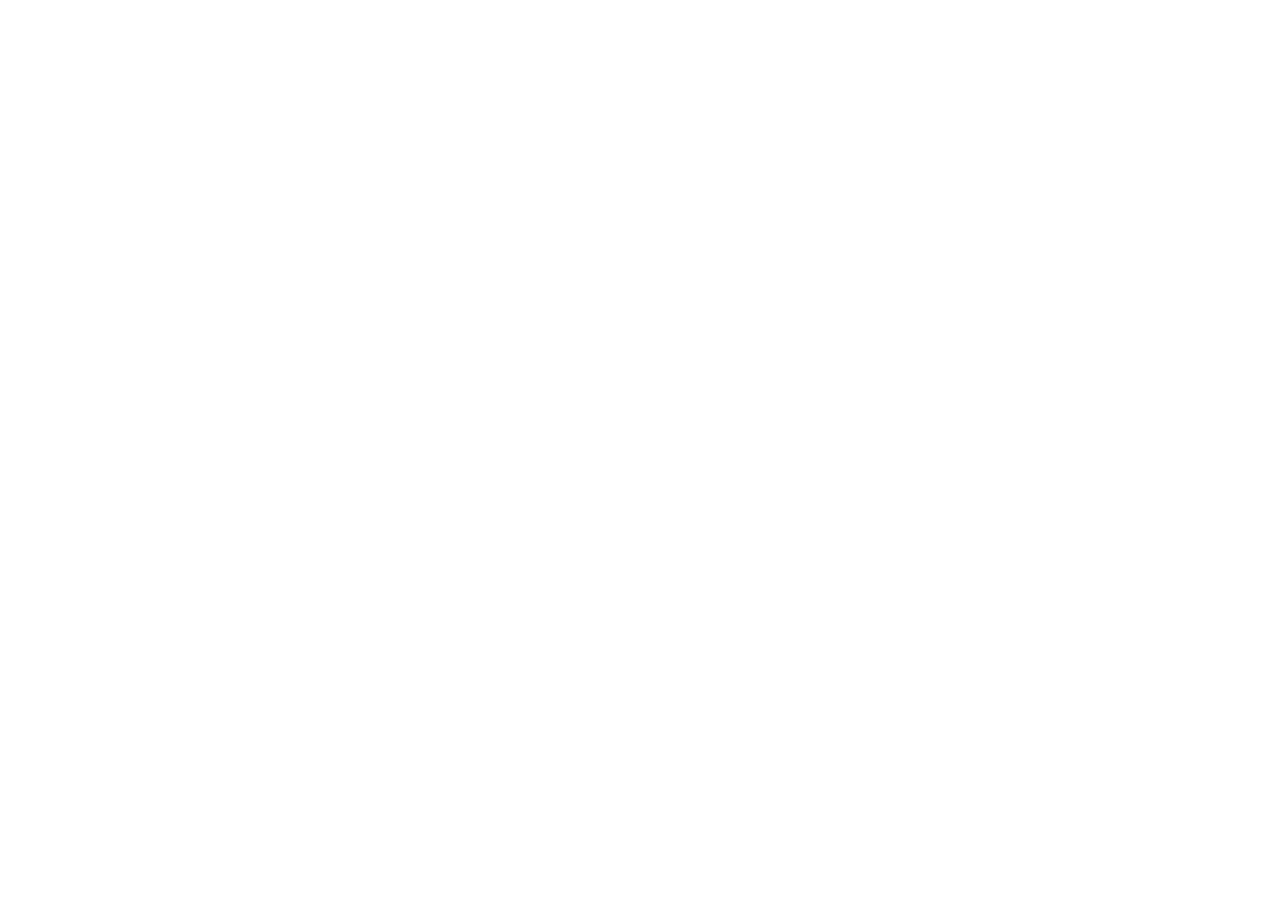
==== index.html @ 67a6408b "Revised Knoxville coffee StoryMap Reordered stops into a route outward from campus, rewrote slide co" ====
<!doctype html>
<html lang="en">
<head>
  <meta charset="utf-8">
  <meta name="viewport" content="width=device-width, initial-scale=1">
  <title>Knoxville Coffee Crawl</title>
  <meta name="description" content="An interactive StoryMap of five of the highest-rated coffee shops near UT and downtown Knoxville, TN.">
  <link rel="icon" href="images/coffee-pin.svg" type="image/svg+xml">
  <link rel="stylesheet" href="https://cdn.knightlab.com/libs/storymapjs/latest/css/storymap.css">
  <style>
    html, body { height: 100%; margin: 0; padding: 0; background: #ffffff; }
    #storymap { width: 100%; height: 100vh; height: 100dvh; }
    .vco-storymap .vco-slide .vco-slide-content-container .vco-slide-content .vco-text h2.vco-headline-title { color: #4a3424; }
    .vco-storymap .vco-slide .vco-text p b { color: #6F4E37; }
  </style>
</head>
<body>
  <div id="storymap"></div>
  <noscript>This StoryMap needs JavaScript to display.</noscript>
  <script src="https://cdn.knightlab.com/libs/storymapjs/latest/js/storymap-min.js"></script>
  <script>
    fetch('storymap.json')
      .then(function (r) { return r.json(); })
      .then(function (data) {
        window.storymap = new KLStoryMap.StoryMap('storymap', data, {
          calculate_zoom: false,
          start_at_slide: parseInt(new URLSearchParams(location.search).get('start_at_slide') || '0', 10)
        });
        window.addEventListener('resize', function () { window.storymap.updateDisplay(); });
      });
  </script>
</body>
</html>
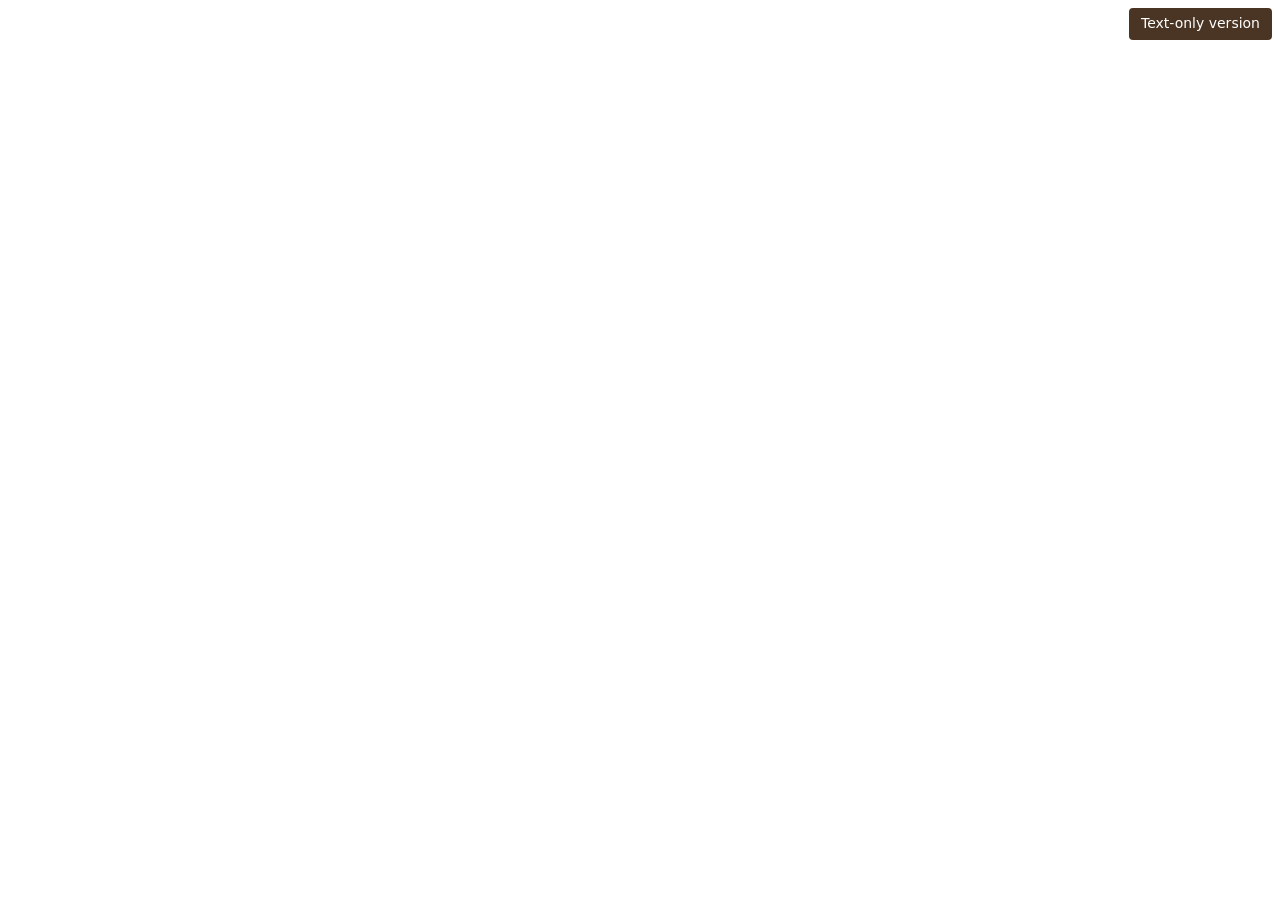
==== commit 6bce8df0: "Restructure StoryMap around research question on Knoxville coffee history Add historic stops (JFG Co" ====
--- a/index.html
+++ b/index.html
@@ -4,24 +4,54 @@
   <meta charset="utf-8">
   <meta name="viewport" content="width=device-width, initial-scale=1">
   <title>Knoxville Coffee Crawl</title>
-  <meta name="description" content="An interactive StoryMap of five of the highest-rated coffee shops near UT and downtown Knoxville, TN.">
+  <meta name="description" content="An interactive StoryMap on the history of coffee in Knoxville, TN, and the coffee shops that shape the city's culture today.">
   <link rel="icon" href="images/coffee-pin.svg" type="image/svg+xml">
   <link rel="stylesheet" href="https://cdn.knightlab.com/libs/storymapjs/latest/css/storymap.css">
   <style>
     html, body { height: 100%; margin: 0; padding: 0; background: #ffffff; }
     #storymap { width: 100%; height: 100vh; height: 100dvh; }
     .vco-storymap .vco-slide .vco-slide-content-container .vco-slide-content .vco-text h2.vco-headline-title { color: #4a3424; }
+    .vco-storymap h2.vco-headline { color: #4a3424; }
     .vco-storymap .vco-slide .vco-text p b { color: #6F4E37; }
+    .vco-storymap .vco-text a { color: #7a4a1e; text-decoration: underline; }
+    .vco-storymap .vco-text .rq { border-left: 4px solid #6F4E37; padding-left: 10px; }
+    /* Temporary research notes: delete each box once the slide text is final */
+    .vco-storymap .vco-text .draft-notes { border: 2px dashed #b07d3a; background: #fff8ec; padding: 8px 12px; margin-top: 12px; font-size: 0.9em; }
+    .vco-storymap .vco-text .draft-notes .src { font-size: 0.85em; }
+    .text-version {
+      position: fixed; top: 8px; right: 8px; z-index: 1000;
+      background: #4a3424; color: #fff; padding: 6px 12px; border-radius: 4px;
+      font: 14px/1.4 system-ui, sans-serif; text-decoration: none;
+    }
+    .text-version:focus { outline: 3px solid #f2b84b; outline-offset: 2px; }
   </style>
 </head>
 <body>
-  <div id="storymap"></div>
-  <noscript>This StoryMap needs JavaScript to display.</noscript>
+  <a class="text-version" href="tour.html">Text-only version</a>
+  <div id="storymap" role="region" aria-label="Interactive map of the Knoxville coffee tour"></div>
+  <noscript>This StoryMap needs JavaScript. <a href="tour.html">Read the text-only version of the tour.</a></noscript>
   <script src="https://cdn.knightlab.com/libs/storymapjs/latest/js/storymap-min.js"></script>
   <script>
     fetch('storymap.json')
       .then(function (r) { return r.json(); })
       .then(function (data) {
+        // StoryMapJS has no alt-text field for slide images, so copy each slide's
+        // media.alt onto its rendered <img>.
+        var altBySrc = {};
+        data.storymap.slides.forEach(function (s) {
+          if (s.media && s.media.url && s.media.alt) altBySrc[s.media.url] = s.media.alt;
+        });
+        function applyAlt(root) {
+          root.querySelectorAll('img').forEach(function (img) {
+            var src = img.getAttribute('src') || '';
+            Object.keys(altBySrc).forEach(function (u) {
+              if (src.indexOf(u) !== -1 && img.alt !== altBySrc[u]) img.alt = altBySrc[u];
+            });
+          });
+        }
+        var el = document.getElementById('storymap');
+        new MutationObserver(function () { applyAlt(el); }).observe(el, { childList: true, subtree: true });
+
         window.storymap = new KLStoryMap.StoryMap('storymap', data, {
           calculate_zoom: false,
           start_at_slide: parseInt(new URLSearchParams(location.search).get('start_at_slide') || '0', 10)
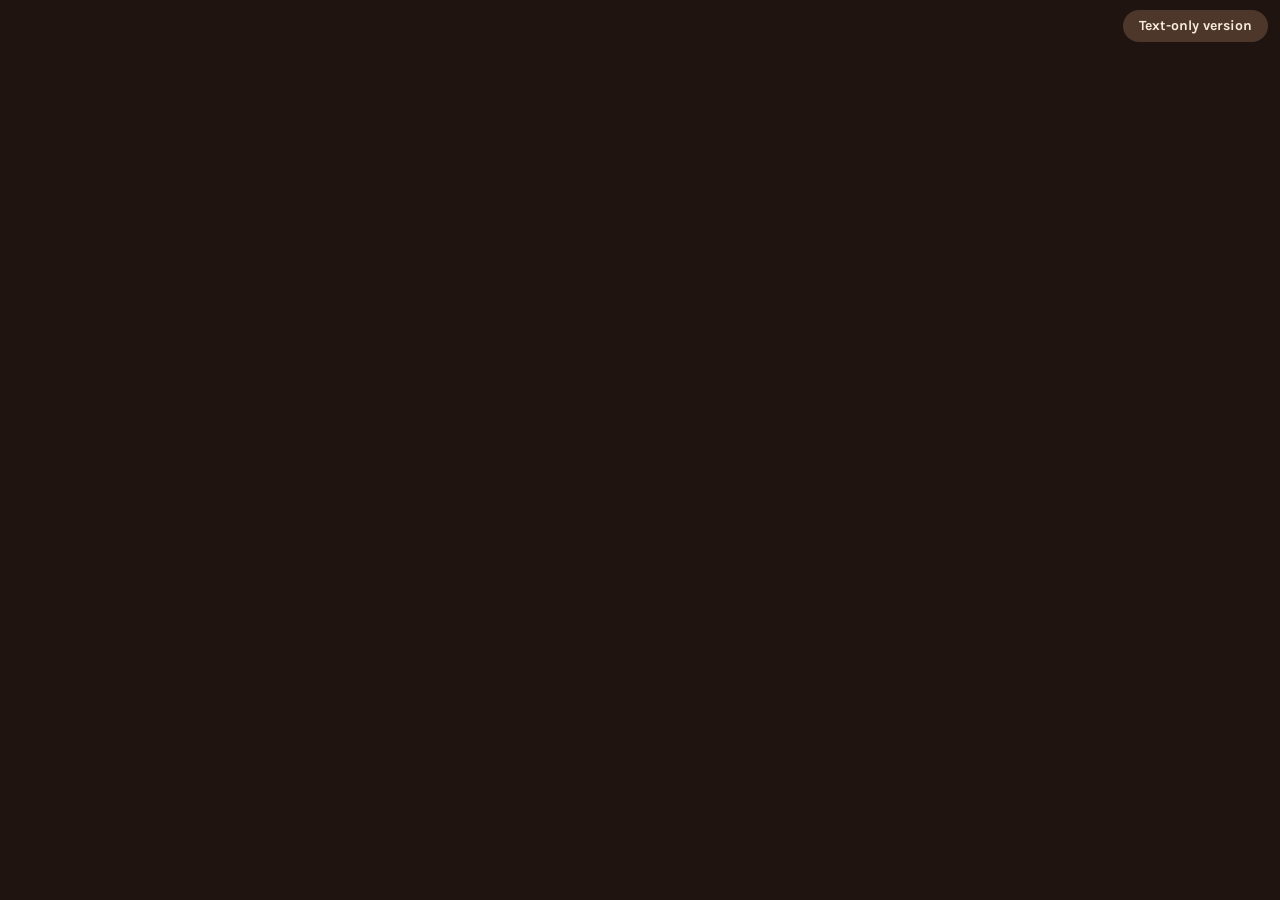
==== commit ba3dd8e7: "Add espresso theme, walking coffee cup, new shops, and slide text Co-Authored-By: Claude Opus 5.5 <n" ====
--- a/index.html
+++ b/index.html
@@ -7,23 +7,10 @@
   <meta name="description" content="An interactive StoryMap on the history of coffee in Knoxville, TN, and the coffee shops that shape the city's culture today.">
   <link rel="icon" href="images/coffee-pin.svg" type="image/svg+xml">
   <link rel="stylesheet" href="https://cdn.knightlab.com/libs/storymapjs/latest/css/storymap.css">
+  <link rel="stylesheet" href="theme.css">
   <style>
-    html, body { height: 100%; margin: 0; padding: 0; background: #ffffff; }
+    html, body { height: 100%; margin: 0; padding: 0; }
     #storymap { width: 100%; height: 100vh; height: 100dvh; }
-    .vco-storymap .vco-slide .vco-slide-content-container .vco-slide-content .vco-text h2.vco-headline-title { color: #4a3424; }
-    .vco-storymap h2.vco-headline { color: #4a3424; }
-    .vco-storymap .vco-slide .vco-text p b { color: #6F4E37; }
-    .vco-storymap .vco-text a { color: #7a4a1e; text-decoration: underline; }
-    .vco-storymap .vco-text .rq { border-left: 4px solid #6F4E37; padding-left: 10px; }
-    /* Temporary research notes: delete each box once the slide text is final */
-    .vco-storymap .vco-text .draft-notes { border: 2px dashed #b07d3a; background: #fff8ec; padding: 8px 12px; margin-top: 12px; font-size: 0.9em; }
-    .vco-storymap .vco-text .draft-notes .src { font-size: 0.85em; }
-    .text-version {
-      position: fixed; top: 8px; right: 8px; z-index: 1000;
-      background: #4a3424; color: #fff; padding: 6px 12px; border-radius: 4px;
-      font: 14px/1.4 system-ui, sans-serif; text-decoration: none;
-    }
-    .text-version:focus { outline: 3px solid #f2b84b; outline-offset: 2px; }
   </style>
 </head>
 <body>
@@ -31,6 +18,7 @@
   <div id="storymap" role="region" aria-label="Interactive map of the Knoxville coffee tour"></div>
   <noscript>This StoryMap needs JavaScript. <a href="tour.html">Read the text-only version of the tour.</a></noscript>
   <script src="https://cdn.knightlab.com/libs/storymapjs/latest/js/storymap-min.js"></script>
+  <script src="coffee-steps.js"></script>
   <script>
     fetch('storymap.json')
       .then(function (r) { return r.json(); })
@@ -54,8 +42,17 @@
 
         window.storymap = new KLStoryMap.StoryMap('storymap', data, {
           calculate_zoom: false,
+          map_background_color: '#1f1410',
+          line_color: '#ffcf8f',
+          line_color_inactive: '#f5dfc2',
           start_at_slide: parseInt(new URLSearchParams(location.search).get('start_at_slide') || '0', 10)
         });
+        // The map object is ready once StoryMapJS reports it has loaded.
+        var tries = 0, wait = setInterval(function () {
+          var m = window.storymap._map && window.storymap._map._map;
+          if (m && m._loaded) { clearInterval(wait); addCoffeeSteps(window.storymap, data.storymap.slides); }
+          else if (++tries > 100) clearInterval(wait);
+        }, 100);
         window.addEventListener('resize', function () { window.storymap.updateDisplay(); });
       });
   </script>
--- a/theme.css
+++ b/theme.css
@@ -0,0 +1,141 @@
+/* Coffee-shop theme, shared by index.html and tour.html.
+   To change the look, edit the colors and fonts in :root. */
+@import url("https://fonts.googleapis.com/css2?family=Fraunces:opsz,wght@9..144,500;9..144,600&family=Karla:ital,wght@0,400;0,700;1,400&display=swap");
+
+:root {
+  color-scheme: dark;
+  --bg: #1f1410;         /* page background: espresso */
+  --panel: #2d1e17;      /* boxes */
+  --edge: #4d372b;       /* borders, dark buttons */
+  --heading: #f8ebd9;    /* headings: steamed milk */
+  --text: #e8d8c5;       /* body text */
+  --accent: #e5ad6d;     /* links, bold labels: caramel */
+  --button: #d3924f;     /* main button */
+  --on-button: #1f1410;  /* text on main button */
+  --matcha: #a3b07c;     /* small green accent */
+  --display: "Fraunces", Georgia, serif;
+  --body: "Karla", "Helvetica Neue", Arial, sans-serif;
+}
+
+html, body { background: var(--bg); }
+a:focus-visible, .text-version:focus-visible { outline: 3px solid var(--accent); outline-offset: 2px; }
+
+/* ---------- Interactive map (index.html) ---------- */
+.vco-storymap, .vco-storymap .vco-text, .vco-storymap .vco-text p, .vco-storymap .vco-text li,
+.vco-storymap .vco-caption, .vco-storymap .vco-credit, .vco-storymap .vco-menubar-button,
+.vco-storymap .vco-slidenav-title, .vco-storymap .vco-slidenav-description {
+  font-family: var(--body);
+}
+.vco-storymap .vco-text, .vco-storymap .vco-text p, .vco-storymap .vco-text li { color: var(--text); }
+.vco-storymap .vco-text p, .vco-storymap .vco-text li { font-size: 16px; line-height: 1.55; }
+.vco-storymap .vco-slide .vco-slide-content-container .vco-slide-content .vco-text h2.vco-headline-title,
+.vco-storymap h2.vco-headline {
+  font-family: var(--display); font-weight: 600; letter-spacing: -0.01em; line-height: 1.12;
+  color: var(--heading);
+}
+.vco-storymap .vco-slide .vco-text h2.vco-headline::after {
+  content: ""; display: block; width: 64px; height: 3px; margin: 14px 0 12px; border-radius: 3px; background: var(--accent);
+}
+.vco-storymap .vco-slide .vco-text p b { color: var(--accent); }
+.vco-storymap .vco-text a { color: var(--accent); text-decoration: underline; }
+.vco-storymap .vco-text a:hover { color: var(--heading); }
+.vco-storymap .vco-caption, .vco-storymap .vco-credit { color: var(--text); }
+.vco-storymap .vco-media img { border-radius: 10px; }
+
+#storymap .vco-storyslider .vco-slider-background {
+  background: linear-gradient(to right, rgba(31, 20, 16, 0) 0%, rgba(31, 20, 16, 0.96) 15%) !important;
+}
+.vco-storymap .vco-map, .vco-storymap .vco-map .leaflet-container { background-color: var(--edge) !important; }
+/* Turn the street map into a dark-roast night map */
+.vco-storymap .vco-map-display .leaflet-tile-pane { filter: grayscale(1) invert(0.84) sepia(0.85) hue-rotate(-12deg) saturate(1.1) brightness(1.15); }
+/* Keep the map credit readable */
+.vco-storymap .leaflet-control-attribution, .vco-storymap .leaflet-control-attribution a { color: var(--text); }
+
+.vco-storymap .vco-slide-calltoaction .vco-slide-calltoaction-button-text {
+  background: var(--button); color: var(--on-button); font-family: var(--body); font-weight: 700;
+  border: 0; border-radius: 999px; text-shadow: none;
+}
+.vco-storymap .vco-slide-calltoaction:hover .vco-slide-calltoaction-button-text { background: var(--heading); color: var(--on-button); }
+.vco-storymap .vco-menubar .vco-menubar-button { background: var(--edge); color: var(--heading); }
+.vco-storymap .vco-menubar .vco-menubar-button + .vco-menubar-button { background: var(--button); color: var(--on-button); }
+.vco-storymap .vco-menubar .vco-menubar-button:hover { background: var(--heading); color: var(--on-button); }
+
+.text-version {
+  position: fixed; top: 10px; right: 12px; z-index: 1000;
+  background: var(--edge); color: var(--heading); padding: 6px 16px; border-radius: 999px;
+  font: 700 14px/1.4 var(--body); text-decoration: none;
+}
+/* Phones: keep clear of the StoryMap menu bar */
+@media (max-width: 640px) {
+  .text-version { top: auto; bottom: 10px; }
+  #storymap .vco-slide-content { padding-bottom: 56px; }
+}
+.text-version:hover { background: var(--heading); color: var(--on-button); }
+
+/* ---------- Shared content boxes ---------- */
+.rq, .vco-storymap .vco-text .rq {
+  background: var(--panel); border-left: 4px solid var(--matcha); border-radius: 0 10px 10px 0; padding: 12px 16px;
+}
+/* Temporary research notes: delete each box once the slide text is final */
+.draft-notes, .vco-storymap .vco-text .draft-notes {
+  background: var(--panel); border: 2px dashed var(--accent); border-radius: 10px; padding: 8px 16px; margin-top: 14px;
+}
+.vco-storymap .vco-text .draft-notes p, .vco-storymap .vco-text .draft-notes li { font-size: 14.5px; }
+.vco-storymap .vco-text p.src { font-size: 13px; }
+
+/* ---------- Text-only version (tour.html) ---------- */
+body.tour { margin: 0; color: var(--text); font: 18px/1.65 var(--body); }
+.tour main { max-width: 42rem; margin: 0 auto; padding: 32px 20px 72px; }
+.tour h1, .tour h2 { font-family: var(--display); font-weight: 600; color: var(--heading); line-height: 1.15; text-wrap: balance; }
+.tour h1 { font-size: clamp(2rem, 6vw, 2.9rem); }
+.tour h2 { font-size: 1.7rem; border-top: 2px solid var(--edge); padding-top: 32px; margin-top: 40px; }
+.tour b { color: var(--accent); }
+.tour a { color: var(--accent); }
+.tour a:hover { color: var(--heading); }
+.tour img { max-width: 100%; height: auto; border-radius: 10px; }
+.tour figure { margin: 20px 0; }
+.tour figcaption { font-size: 0.9em; }
+.tour .draft-notes { font-size: 0.9em; }
+.skip { position: absolute; left: -9999px; }
+.skip:focus { position: static; }
+
+/* Arrow boxes on wide screens */
+@media (min-width: 641px) {
+  #storymap .vco-slidenav-next, #storymap .vco-slidenav-previous,
+  #storymap .vco-slidenav-content-container { background-color: transparent; }
+  #storymap .vco-slidenav-icon { background-color: transparent; }
+  #storymap .vco-slidenav-icon::before { background-color: var(--edge) !important; }
+}
+
+/* ---------- Walking coffee cup (coffee-steps.js) ---------- */
+.coffee-cup, .coffee-print { position: absolute; pointer-events: none; transition: opacity 0.8s; }
+.coffee-cup { z-index: 100000; width: 48px; height: 56px; margin: -54px 0 0 -24px; transition: left 0.15s linear, top 0.15s linear, opacity 0.8s; }
+.coffee-print { z-index: -100000; width: 12px; height: 16px; margin: -8px 0 0 -6px; animation: bean-in 0.2s ease-out; }
+.coffee-cup.fading, .coffee-print.fading { opacity: 0; }
+.coffee-cup svg { display: block; overflow: visible; transform-origin: 50% 100%; }
+.coffee-cup.walking svg { animation: cup-waddle 0.3s ease-in-out infinite; }
+.coffee-cup.walking .leg-a { animation: cup-leg 0.3s ease-in-out infinite; }
+.coffee-cup.walking .leg-b { animation: cup-leg 0.3s ease-in-out -0.15s infinite; }
+.coffee-cup.arrived svg { animation: cup-hop 0.4s ease-out 2; }
+.coffee-cup .steam { animation: cup-steam 1s ease-in-out infinite alternate; }
+@keyframes bean-in { from { opacity: 0; transform: scale(0.3); } }
+@keyframes cup-waddle { 0%, 100% { transform: rotate(-7deg); } 25%, 75% { transform: translateY(-4px); } 50% { transform: rotate(7deg); } }
+@keyframes cup-leg { 0%, 100% { transform: translateY(0); } 50% { transform: translateY(-5px); } }
+@keyframes cup-hop { 40% { transform: translateY(-14px) scale(0.96, 1.06); } 100% { transform: translateY(0); } }
+@keyframes cup-steam { from { opacity: 0.3; transform: translateY(2px); } to { opacity: 1; transform: translateY(-2px); } }
+
+.tour .src { font-size: 0.85em; }
+
+/* Dark theme: remove StoryMapJS's light text shadows */
+#storymap .vco-text, #storymap .vco-text *, #storymap .vco-menubar-button, #storymap .vco-knightlab-brand { text-shadow: none !important; }
+#storymap .leaflet-control-attribution, #storymap .leaflet-control-attribution a,
+#storymap .vco-knightlab-brand, #storymap .vco-knightlab-brand a { color: var(--text) !important; text-shadow: 0 0 4px var(--bg) !important; }
+#storymap .vco-menubar { background: transparent; }
+/* Phone arrows: light enough to see on espresso */
+@media (max-width: 640px) {
+  #storymap .vco-slidenav-icon, #storymap .vco-slidenav-icon::before {
+    color: var(--accent) !important; opacity: 1 !important; text-shadow: none !important;
+  }
+  #storymap .vco-slidenav-next, #storymap .vco-slidenav-previous,
+  #storymap .vco-slidenav-content-container { opacity: 1 !important; }
+}
